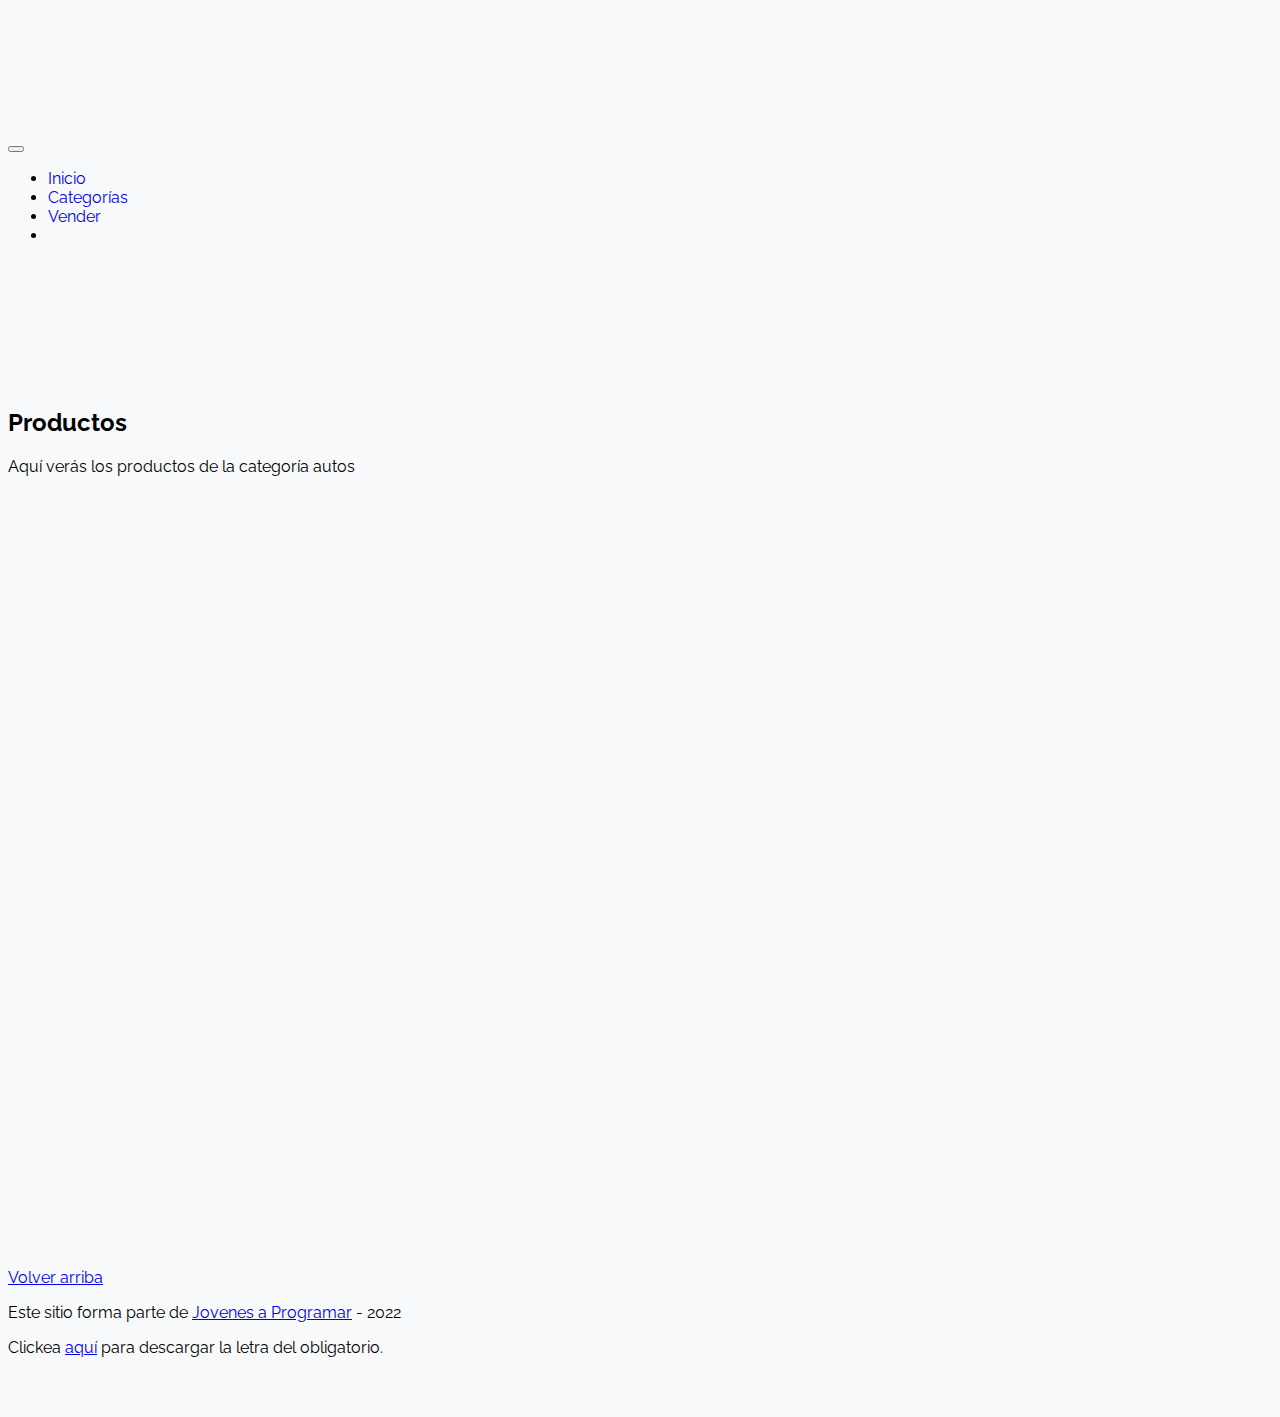
==== products.html @ fa76d59c "Add files via upload" ====
<!DOCTYPE html>
<html lang="es">

<head>
  <meta http-equiv="Content-Type" content="text/html; charset=UTF-8">
  <meta name="viewport" content="width=device-width, initial-scale=1, shrink-to-fit=no">
  <title>eMercado - Todo lo que busques está aquí</title>

  <link href="https://fonts.googleapis.com/css?family=Raleway:300,300i,400,400i,700,700i,900,900i" rel="stylesheet">
  <link href="css/font-awesome.min.css" rel="stylesheet">
  <link href="css/bootstrap.min.css" rel="stylesheet">
  <link href="css/styles.css" rel="stylesheet">
</head>

<body>
  <nav class="navbar navbar-expand-lg navbar-dark bg-dark p-1">
    <div class="container">
      <button class="navbar-toggler" type="button" data-bs-toggle="collapse" data-bs-target="#navbarNav"
        aria-controls="navbarNav" aria-expanded="false" aria-label="Toggle navigation">
        <span class="navbar-toggler-icon"></span>
      </button>
      <div class="collapse navbar-collapse" id="navbarNav">
        <ul class="navbar-nav w-100 justify-content-between">
          <li class="nav-item">
            <a class="nav-link" href="index.html">Inicio</a>
          </li>
          <li class="nav-item">
            <a class="nav-link" href="categories.html">Categorías</a>
          </li>
          <li class="nav-item">
            <a class="nav-link" href="sell.html">Vender</a>
          </li>
          <li class="nav-item">
          </li>
        </ul>
      </div>
    </div>
  </nav>
  <main class="pb-5 container">
    <div class="text-center p-4">
      <h2>Productos</h2>
      <p>Aquí verás los productos de la categoría autos</p>
  </div>
  <div class="container">
      <div class="row">
          <div class="list-group" id="cat-list-container">

          </div>
      </div>
  </div>
  </main>
  <footer class="text-muted">
    <div class="container">
      <p class="float-end">
        <a href="#">Volver arriba</a>
      </p>
      <p>Este sitio forma parte de <a href="https://jovenesaprogramar.edu.uy/" target="_blank">Jovenes a Programar</a> -
        2022</p>
      <p>Clickea <a target="_blank" href="Letra.pdf">aquí</a> para descargar la letra del obligatorio.</p>
    </div>
  </footer>
  <div id="spinner-wrapper">
    <div class="lds-ring">
      <div></div>
      <div></div>
      <div></div>
      <div></div>
    </div>
  </div>
  <script src="js/bootstrap.bundle.min.js"></script>
  <script src="js/init.js"></script>
  <script src="js/products.js"></script>
</body>

</html>
---- css/styles.css ----
.jumbotron,
.card-body,
.container,
.site-header {
  font-family: 'Raleway', serif !important;
}

body {
background-color: rgb(248, 249, 250);
}

.jumbotron .display-4 {
  font-weight: bold;
}

nav a {
  text-decoration: none;
}
 
.bd-placeholder-img {
  font-size: 1.125rem;
  text-anchor: middle;
  -webkit-user-select: none;
  -moz-user-select: none;
  -ms-user-select: none;
  user-select: none;
}

@media (min-width: 768px) {
  .bd-placeholder-img-lg {
    font-size: 3.5rem;
  }
}

form p {
  color: red;
  height: 30px;
  padding-top: 10px;

}

.contenedorLogin .botonLogin {
  background-color: rgb(13,110,253);
  color: white;
  border-color:  rgb(13,110,253);
  border-radius: 5px;
  width: 95px;
  height: 45px;
}

.contenedorLogin .inputLogin {
  width: 15%;
  height: 35px;
}

.contenedorLogin .tituloContenedor {
  font-size: 30px;
}

.contenedorLogin {
text-align: center;
margin-top: 5%;
color:black;
padding-top: 15px;

}

.contenedorLogin .login {
width: 85%;
padding-top: 10px;

}

.contenedorLogin .foto {
  height: auto;
  width: 400px;
}

.jumbotron {
  height: 50vh;
  padding: 5em inherit;
  margin-bottom: 0;
  background-color: #53C0FB;
  background: url('../img/cover_back.png');
  background-size: cover;
  background-position: center;
  background-repeat: no-repeat;
  color: black;
  font-weight: bold;
}

@media (min-width: 768px) {
  .jumbotron {
    padding-top: 6rem;
    padding-bottom: 6rem;
  }
}

.jumbotron p:last-child {
  margin-bottom: 0;
}

.jumbotron-heading {
  font-weight: 300;
}

.jumbotron .container {
  max-width: 40rem;
  background-color: rgba(255, 255, 255, 0.5);
  border-radius: 10px;
  text-shadow: 1px 1px 2px grey;
}

.container {
  padding-top: 10%;
}

.jumbotron .lead {
  font-size: 38px;
}

footer {
  padding-top: 3rem;
  padding-bottom: 3rem;
}

footer p {
  margin-bottom: .25rem;
}

.site-header a {
  color: white;
  transition: ease-in-out color .15s;
}

.site-header .dropdown-menu a {
  color: black;
}

.dropzone {
  border: 2px dashed #0087F7;
  border-radius: 5px;
  background: white;
}

.img-fit {
  max-height: 100%;
}

.alert {
  position: fixed;
  top: 80px;
  width: 50%;
  left: 50%;
  transform: translate(-50%, 0);
}

.lds-ring {
  display: inline-block;
  position: relative;
  width: 64px;
  height: 64px;
  top: 50%;
  left: 50%;
}

.cursor-active {
  cursor: pointer;
}

.left {
  float: left;
  padding: 4px;
  background-color: rgba(255, 255, 255, 0.5);
}

.lds-ring div {
  box-sizing: border-box;
  display: block;
  position: absolute;
  width: 51px;
  height: 51px;
  margin: 6px;
  border: 6px solid #fff;
  border-radius: 50%;
  animation: lds-ring 1.2s cubic-bezier(0.5, 0, 0.5, 1) infinite;
  border-color: #fff transparent transparent transparent;
}

.lds-ring div:nth-child(1) {
  animation-delay: -0.45s;
}

.lds-ring div:nth-child(2) {
  animation-delay: -0.3s;
}

.lds-ring div:nth-child(3) {
  animation-delay: -0.15s;
}

@keyframes lds-ring {
  0% {
    transform: rotate(0deg);
  }

  100% {
    transform: rotate(360deg);
  }
}

.signin {
  width: 100%;
  max-width: 330px;
  padding: 15px;
  margin: auto;
}

#spinner-wrapper {
  position: fixed;
  background-color: rgba(0, 0, 0, 0.5);
  width: 100%;
  height: 100%;
  top: 0;
  left: 0;
  z-index: 1021;
  display: none;
}

main {
  min-height: calc(100vh - 210px);
}

a.custom-card,
a.custom-card:hover {
  color: inherit;
  text-decoration: inherit;
}

.checked {
  color: orange;
}
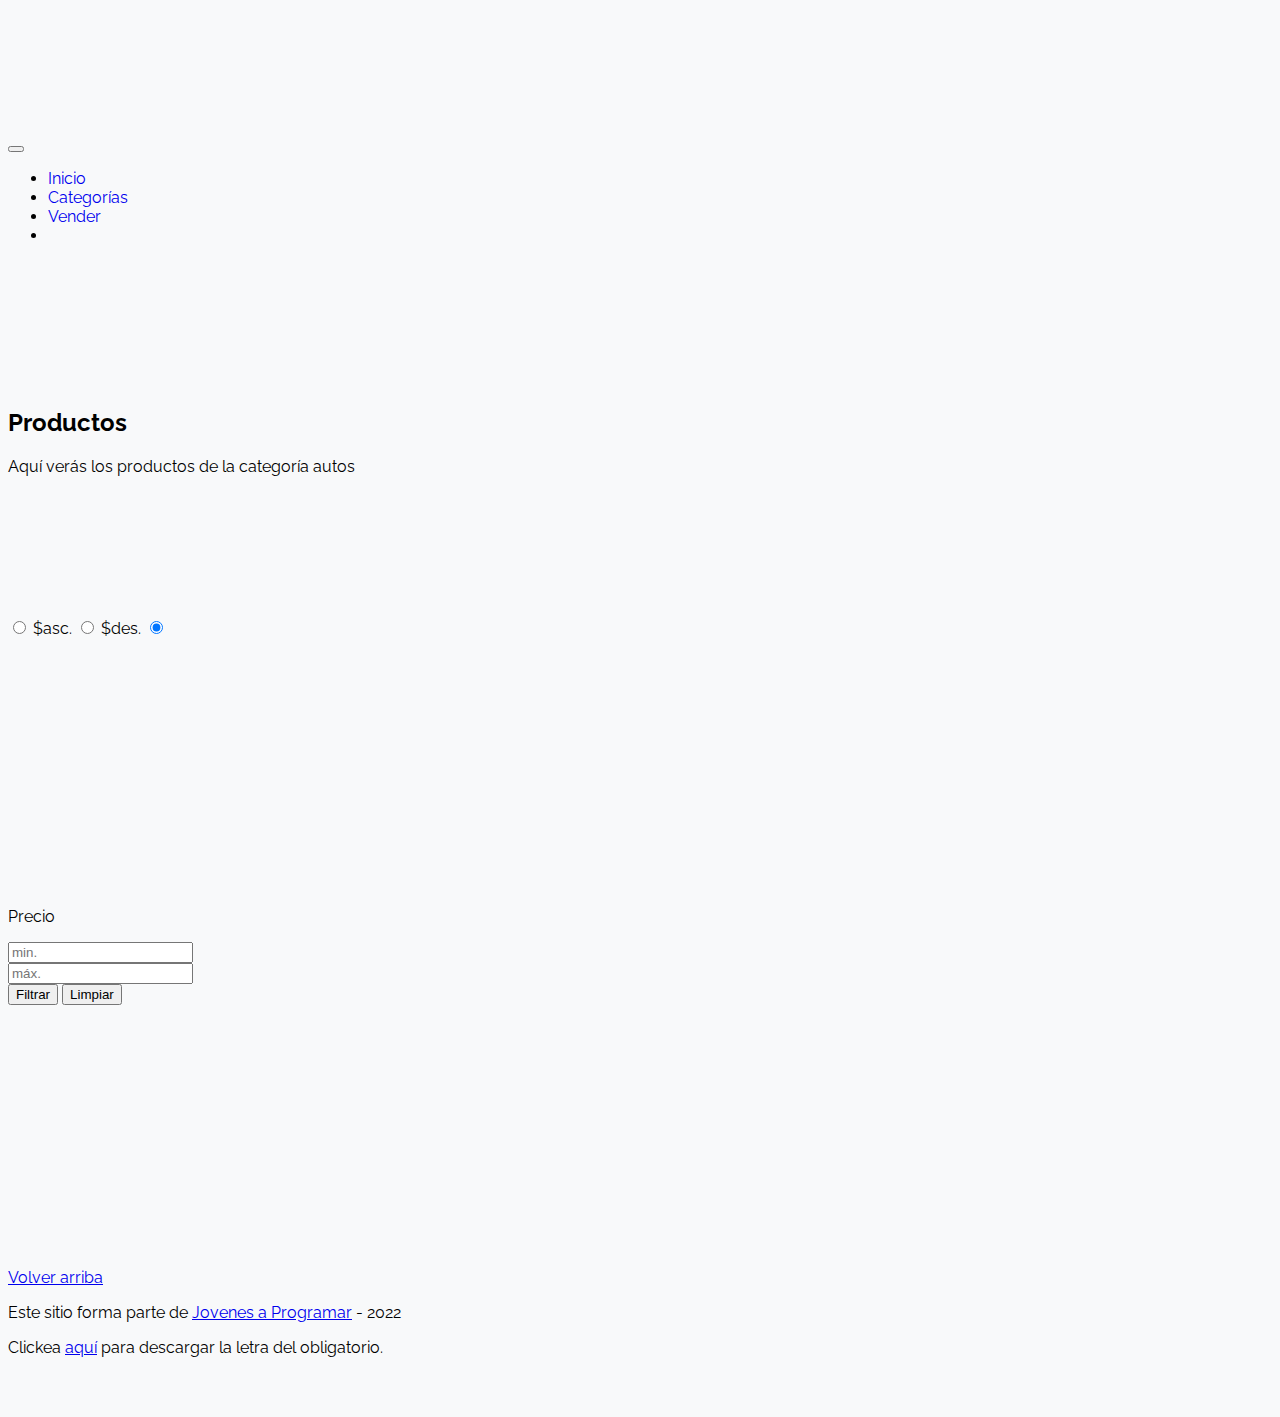
==== commit e8c70644: "Add files via upload" ====
--- a/products.html
+++ b/products.html
@@ -1,75 +1,124 @@
 <!DOCTYPE html>
 <html lang="es">
+  <head>
+    <meta http-equiv="Content-Type" content="text/html; charset=UTF-8" />
+    <meta
+      name="viewport"
+      content="width=device-width, initial-scale=1, shrink-to-fit=no"
+    />
+    <title>eMercado - Todo lo que busques está aquí</title>
 
-<head>
-  <meta http-equiv="Content-Type" content="text/html; charset=UTF-8">
-  <meta name="viewport" content="width=device-width, initial-scale=1, shrink-to-fit=no">
-  <title>eMercado - Todo lo que busques está aquí</title>
+    <link
+      href="https://fonts.googleapis.com/css?family=Raleway:300,300i,400,400i,700,700i,900,900i"
+      rel="stylesheet"
+    />
+    <link href="css/font-awesome.min.css" rel="stylesheet" />
+    <link href="css/bootstrap.min.css" rel="stylesheet" />
+    <link href="css/styles.css" rel="stylesheet" />
+  </head>
 
-  <link href="https://fonts.googleapis.com/css?family=Raleway:300,300i,400,400i,700,700i,900,900i" rel="stylesheet">
-  <link href="css/font-awesome.min.css" rel="stylesheet">
-  <link href="css/bootstrap.min.css" rel="stylesheet">
-  <link href="css/styles.css" rel="stylesheet">
-</head>
-
-<body>
-  <nav class="navbar navbar-expand-lg navbar-dark bg-dark p-1">
-    <div class="container">
-      <button class="navbar-toggler" type="button" data-bs-toggle="collapse" data-bs-target="#navbarNav"
-        aria-controls="navbarNav" aria-expanded="false" aria-label="Toggle navigation">
-        <span class="navbar-toggler-icon"></span>
-      </button>
-      <div class="collapse navbar-collapse" id="navbarNav">
-        <ul class="navbar-nav w-100 justify-content-between">
-          <li class="nav-item">
-            <a class="nav-link" href="index.html">Inicio</a>
-          </li>
-          <li class="nav-item">
-            <a class="nav-link" href="categories.html">Categorías</a>
-          </li>
-          <li class="nav-item">
-            <a class="nav-link" href="sell.html">Vender</a>
-          </li>
-          <li class="nav-item">
-          </li>
-        </ul>
+  <body>
+    <nav class="navbar navbar-expand-lg navbar-dark bg-dark p-1">
+      <div class="container">
+        <button
+          class="navbar-toggler"
+          type="button"
+          data-bs-toggle="collapse"
+          data-bs-target="#navbarNav"
+          aria-controls="navbarNav"
+          aria-expanded="false"
+          aria-label="Toggle navigation"
+        >
+          <span class="navbar-toggler-icon"></span>
+        </button>
+        <div class="collapse navbar-collapse" id="navbarNav">
+          <ul class="navbar-nav w-100 justify-content-between">
+            <li class="nav-item">
+              <a class="nav-link" href="index.html">Inicio</a>
+            </li>
+            <li class="nav-item">
+              <a class="nav-link" href="categories.html">Categorías</a>
+            </li>
+            <li class="nav-item">
+              <a class="nav-link" href="sell.html">Vender</a>
+            </li>
+            <li class="nav-item"></li>
+          </ul>
+        </div>
+      </div>
+    </nav>
+    <main class="pb-5 container">
+      <div class="text-center p-4">
+        <h2>Productos</h2>
+        <p>Aquí verás los productos de la categoría autos</p>
+      </div>
+        
+      <div class="container">
+        <div class="row">
+          <div class="col text-end">
+            <div class="btn-group btn-group-toggle mb-4" data-bs-toggle="buttons">
+              <input type="radio" class="btn-check" name="options" id="sortAsc">
+              <label class="btn btn-light" for="sortAsc">$asc.</label>
+              <input type="radio" class="btn-check" name="options" id="sortDesc">
+              <label class="btn btn-light" for="sortDesc">$des.</label>
+              <input type="radio" class="btn-check" name="options" id="sortByCount" checked>
+              <label class="btn btn-light" for="sortByCount"><i class="fas fa-sort-amount-down mr-1"></i></label>
+            </div>
+          </div>
+        </div>
+        <div class="row">
+          <div class="col-lg-6 offset-lg-6 col-md-12 mb-1 container">
+            <div class="row container p-0 m-0">
+              <div class="col">
+                <p class="font-weight-normal text-end my-2">Precio</p>
+              </div>
+              <div class="col">
+                <input class="form-control" type="number" placeholder="min." id="rangeFilterCountMin">
+              </div>
+              <div class="col">
+                <input class="form-control" type="number" placeholder="máx." id="rangeFilterCountMax">
+              </div>
+              <div class="col-3 p-0">
+                <div class="btn-group" role="group">
+                  <button class="btn btn-light btn-block" id="rangeFilterCount">Filtrar</button>
+                  <button class="btn btn-link btn-sm" id="clearRangeFilter">Limpiar</button>
+                </div>
+              </div>
+            </div>
+          </div>
+        <div class="row">
+          <div class="list-group" id="cat-list-container"></div>
+        </div>
+      </div>
+    </main>
+    <footer class="text-muted">
+      <div class="container">
+        <p class="float-end">
+          <a href="#">Volver arriba</a>
+        </p>
+        <p>
+          Este sitio forma parte de
+          <a href="https://jovenesaprogramar.edu.uy/" target="_blank"
+            >Jovenes a Programar</a
+          >
+          - 2022
+        </p>
+        <p>
+          Clickea <a target="_blank" href="Letra.pdf">aquí</a> para descargar la
+          letra del obligatorio.
+        </p>
+      </div>
+    </footer>
+    <div id="spinner-wrapper">
+      <div class="lds-ring">
+        <div></div>
+        <div></div>
+        <div></div>
+        <div></div>
       </div>
     </div>
-  </nav>
-  <main class="pb-5 container">
-    <div class="text-center p-4">
-      <h2>Productos</h2>
-      <p>Aquí verás los productos de la categoría autos</p>
-  </div>
-  <div class="container">
-      <div class="row">
-          <div class="list-group" id="cat-list-container">
-
-          </div>
-      </div>
-  </div>
-  </main>
-  <footer class="text-muted">
-    <div class="container">
-      <p class="float-end">
-        <a href="#">Volver arriba</a>
-      </p>
-      <p>Este sitio forma parte de <a href="https://jovenesaprogramar.edu.uy/" target="_blank">Jovenes a Programar</a> -
-        2022</p>
-      <p>Clickea <a target="_blank" href="Letra.pdf">aquí</a> para descargar la letra del obligatorio.</p>
-    </div>
-  </footer>
-  <div id="spinner-wrapper">
-    <div class="lds-ring">
-      <div></div>
-      <div></div>
-      <div></div>
-      <div></div>
-    </div>
-  </div>
-  <script src="js/bootstrap.bundle.min.js"></script>
-  <script src="js/init.js"></script>
-  <script src="js/products.js"></script>
-</body>
-
-</html>+    <script src="js/bootstrap.bundle.min.js"></script>
+    <script src="js/init.js"></script>
+    <script src="js/products.js"></script>
+  </body>
+</html>
